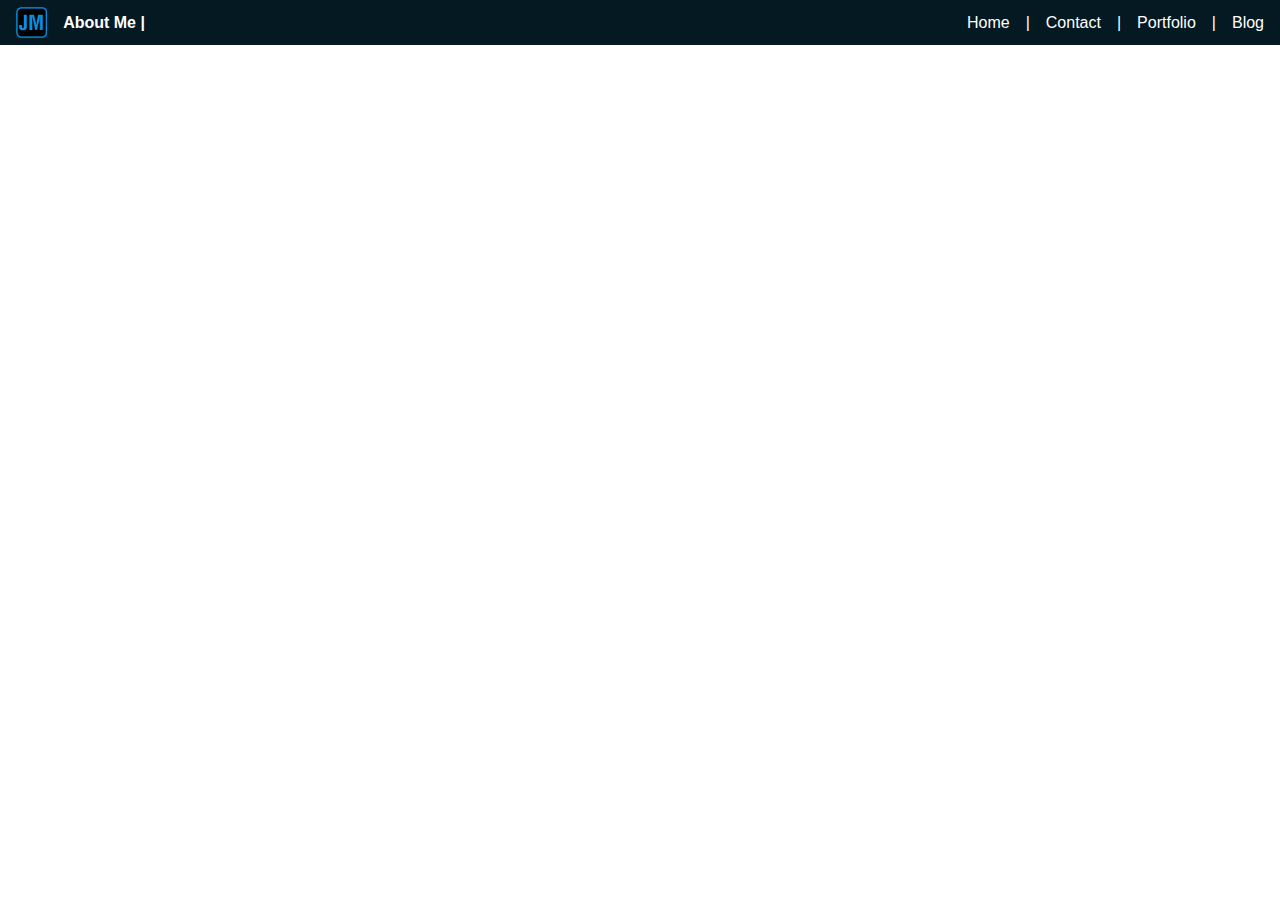
==== src/aboutme.html @ 0adcd8db "Navbar: Semantic HTML, responsive layout" ====
<!DOCTYPE html>
<html lang="en">
<head>
    <meta charset="UTF-8">
    <meta name="viewport" content="width=device-width, initial-scale=1.0">
    <title>About</title>
    <link rel="stylesheet" href="style.css">
</head>
    <body>
        <!--Navigation Bar Component-->
        <nav>
            <div id="logo">
                <img src="./images/Logo.png">
            </div>
            <h4>About Me | </h4>
            <div id="navlinks">
                <a href="./index.html">Home</a>
                <p>|</p>
                <a href="./contact.html">Contact</a>
                <p>|</p>
                <a href="./portfolio.html">Portfolio</a>
                <p>|</p>
                <a href="./blog.html">Blog</a>
            </div>
        </nav>
    </body>
</html>
---- src/style.css ----
* {
    box-sizing: border-box;
    margin: 0;
    padding: 0;
}

body {
    display: flex;
    flex-wrap: wrap;
    flex-direction: row;
}

/* Navigation Bar Component Styling: Start */
nav
{
    display: flex;
    justify-content: space-between;
    align-items: center;
    flex: 1;
    height: 5vh;
    padding: 0 1em;
    background: #051923;
}

nav a, p, h4
{
    font-family: Helvetica, sans-serif;
    color: white;
}

nav h4
{
    padding-left: 1em;
}

#navlinks
{
    display: flex;
    justify-content: flex-end;
    flex: 1;
}

nav a
{
    text-decoration: none;
}

nav a:hover
{
    color: #00A6FB;
}

#navlinks p
{
    padding: 0 1em;
}

#logo
{
    display: flex;
    align-items: center;
    height: 70%;
}

#logo img
{
    width: 100%;
    height: 100%;   
}

@media only screen and (max-width: 450px)
{
    nav h4
    {
        display: none;
    }

    #navlinks
    {
        justify-content: center;
    }
}

@media only screen and (max-width: 400px)
{
    #logo
    {
        display: none;
    }
}
/* Navigation Bar Component Styling: End */
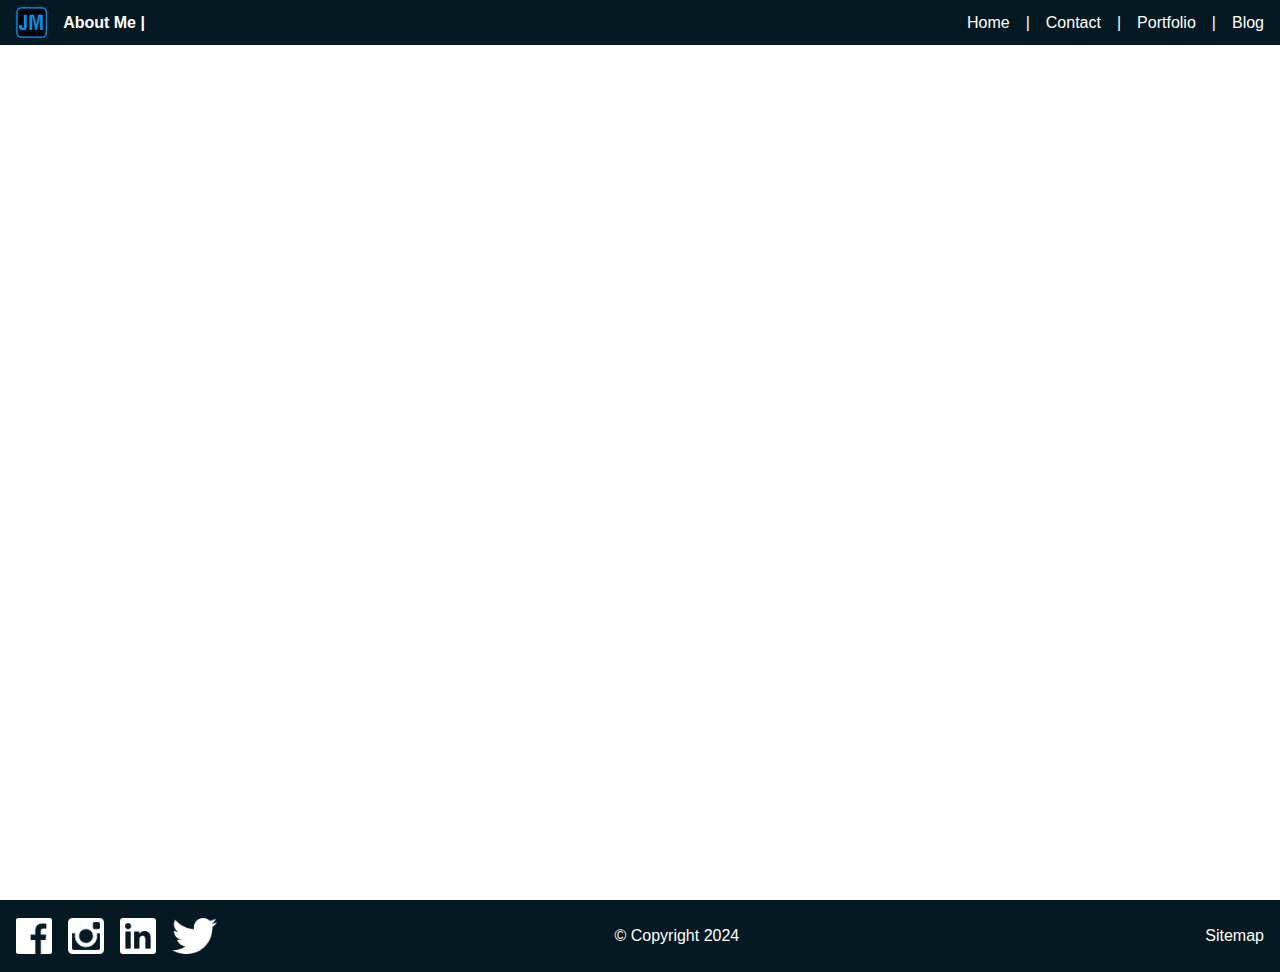
==== commit 7667c4b9: "Footer: semantic HTML, restructure, layout" ====
--- a/src/aboutme.html
+++ b/src/aboutme.html
@@ -10,7 +10,7 @@
         <!--Navigation Bar Component-->
         <nav>
             <div id="logo">
-                <img src="./images/Logo.png">
+                <img src="./images/Logo.png" alt="Blue logo letters JM">
             </div>
             <h4>About Me | </h4>
             <div id="navlinks">
@@ -23,5 +23,22 @@
                 <a href="./blog.html">Blog</a>
             </div>
         </nav>
+
+        <header></header>
+        <main></main>
+
+        <!--Footer & Social Media Bar Component-->
+        <footer>
+            <div id="socialbar">
+                <img src="./images/facebook.png" alt="link to facebook, facebook logo">
+                <img src="./images/instagram.png" alt="link to instagram, instagram logo">
+                <img src="./images/linkedin.png" alt="link to linkedin, linkedin logo">
+                <img src="./images/twitter.png" alt="link to twitter, twitter logo">
+            </div>
+            <div id="footertext">
+                <p>&copy; Copyright 2024</p>
+                <a href="./sitemap.html">Sitemap</a>
+            </div>
+        </footer>
     </body>
 </html>--- a/src/style.css
+++ b/src/style.css
@@ -16,7 +16,7 @@
     display: flex;
     justify-content: space-between;
     align-items: center;
-    flex: 1;
+    width: 100%;
     height: 5vh;
     padding: 0 1em;
     background: #051923;
@@ -88,4 +88,87 @@
         display: none;
     }
 }
-/* Navigation Bar Component Styling: End */+/* Navigation Bar Component Styling: End */
+
+header
+{
+    height: 30vh;
+}
+
+main
+{
+    height: 100vh;
+}
+
+/* Footer Component Styling: Start */
+footer
+{
+    display: flex;
+    justify-content: space-between;
+    align-items: center;
+    width: 100%;
+    height: 8vh;
+    padding: 0 1em;
+    background: #051923;
+}
+
+footer a, p
+{
+    text-decoration: none;
+    font-family: Helvetica, sans-serif;
+    color: white;
+}
+
+footer a:hover
+{
+    color: #00A6FB;
+}
+
+footer p
+{
+    padding-left: 37%;
+}
+
+#footertext
+{
+    flex: 1;
+    display: flex;
+    justify-content: space-between;
+}
+
+#socialbar
+{
+    display: flex;
+    align-items: center;
+    height: 50%;
+}
+
+#socialbar img
+{
+    padding-right: 1em;
+    width: 100%;
+    height: 100%; 
+}
+
+#socialbar img:hover
+{
+    filter: blur(2px);
+    background: #00A6FB;;
+}
+
+@media only screen and (max-width: 510px)
+{
+    footer p
+    {
+        padding: 0;
+    }
+}
+
+@media only screen and (max-width: 410px)
+{
+    footer p
+    {
+        display: none;
+    }
+}
+/* Footer Component Styling: End */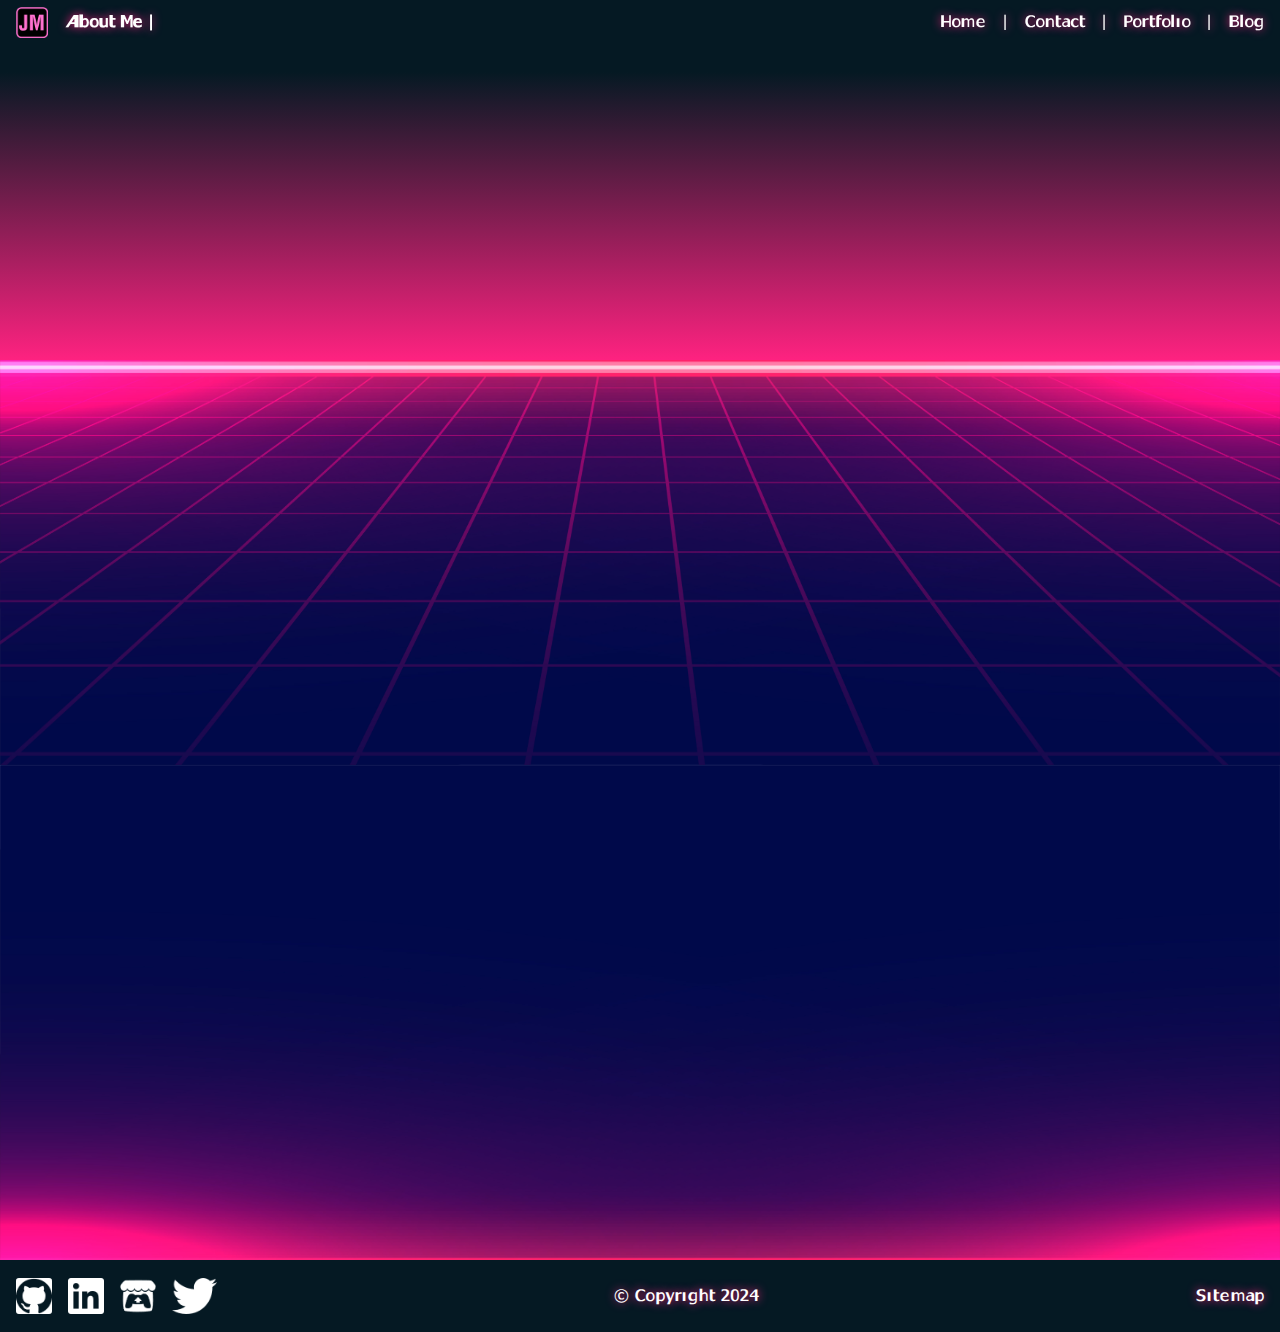
==== commit 446d2911: "footer logo anchor links, links added" ====
--- a/src/aboutme.html
+++ b/src/aboutme.html
@@ -20,7 +20,7 @@
                 <p>|</p>
                 <a href="./portfolio.html">Portfolio</a>
                 <p>|</p>
-                <a href="./blog.html">Blog</a>
+                <a href="./blogindex.html">Blog</a>
             </div>
         </nav>
 
@@ -30,10 +30,10 @@
         <!--Footer & Social Media Bar Component-->
         <footer>
             <div id="socialbar">
-                <img src="./images/facebook.png" alt="link to facebook, facebook logo">
-                <img src="./images/instagram.png" alt="link to instagram, instagram logo">
-                <img src="./images/linkedin.png" alt="link to linkedin, linkedin logo">
-                <img src="./images/twitter.png" alt="link to twitter, twitter logo">
+                <a class="icon" id="logoGit" href="https://www.github.com/SteaneMurphy" target=”_blank”></a>
+                <a class="icon" id="logoLinked" href="https://www.linkedin.com/in/james-murphy-2b31791b3/" target=”_blank”></a>
+                <a class="icon" id="logoItch" href="https://steane.itch.io/" target=”_blank”></a>
+                <a class="icon" id="logoTwitter" href="https://twitter.com/steanemurphy" target=”_blank”></a>
             </div>
             <div id="footertext">
                 <p>&copy; Copyright 2024</p>
--- a/src/style.css
+++ b/src/style.css
@@ -4,7 +4,13 @@
     padding: 0;
 }
 
-body {
+@font-face 
+{ 
+    font-family: gaps; src: url("./fonts/gaps.otf"); 
+} 
+
+body 
+{
     display: flex;
     flex-wrap: wrap;
     flex-direction: row;
@@ -14,6 +20,7 @@
 nav
 {
     display: flex;
+    position: fixed;
     justify-content: space-between;
     align-items: center;
     width: 100%;
@@ -24,12 +31,14 @@
 
 nav a, p, h4
 {
-    font-family: Helvetica, sans-serif;
+    text-shadow: 0px 0px 10px #FE2280;
+    font-family: "gaps", sans-serif;
     color: white;
 }
 
 nav h4
 {
+    color: white;
     padding-left: 1em;
 }
 
@@ -47,7 +56,7 @@
 
 nav a:hover
 {
-    color: #00A6FB;
+    color: #FE2280;
 }
 
 #navlinks p
@@ -68,7 +77,7 @@
     height: 100%;   
 }
 
-@media only screen and (max-width: 450px)
+@media only screen and (max-width: 510px)
 {
     nav h4
     {
@@ -77,28 +86,214 @@
 
     #navlinks
     {
+        padding: 0;
         justify-content: center;
     }
 }
 
+@media only screen and (max-width: 430px)
+{
+    #logo
+    {
+        display: none;
+    }
+}
+
 @media only screen and (max-width: 400px)
 {
-    #logo
-    {
-        display: none;
+    nav
+    {
+        padding: 0;
+    }
+    
+    #navlinks p
+    {
+        padding: 0;
     }
 }
 /* Navigation Bar Component Styling: End */
 
+/* Home Page Header Styling: Start */
 header
 {
-    height: 30vh;
-}
-
+    display: flex;
+    flex-direction: row;
+    align-items: center;
+    flex-wrap: wrap;
+    text-align: start;
+    width: 100%;
+    height: 40vh;
+    padding-top: 2em;
+    background: #d583c5;
+    background-image: linear-gradient(#051923 20%, #FE2280);
+    font-family: "gaps", sans-serif;
+    font-style: normal;
+    font-variation-settings: "HORZ" 0, "LIFT" 100, "THRU" 50, "VERT" 0;
+    color: white;
+}
+
+header h1, #leftside
+{
+        margin-left: 10%;
+}
+
+header h1
+{
+    font-family: "gaps", sans-serif;
+    text-shadow: 0px 0px 10px #FE2280;
+    font-weight: 1000;
+    font-style: normal;
+    color: #ffffff;
+    height: 0.1em;
+    font-size: 4em;
+    width: 60%;
+}
+
+#subheading
+{
+    display: flex;
+    width: 100%;
+    justify-content: flex-start;
+}
+
+header h2
+{
+    padding-right: 1em;
+    text-shadow: 0px 0px 10px #1e0349;
+}
+@media only screen and (max-height: 480px)
+{
+    #subheading
+    {
+        display: none;
+    }
+}
+
+@media only screen and (max-width: 850px)
+{
+    header h1, #leftside
+    {
+        margin-left: 0;
+    }
+
+    header h1
+    {
+        height: 0.1em;
+        font-size: 4em;
+        width: 100%;
+    }
+
+    header
+    {
+        text-align: center;
+    }
+
+    #subheading
+    {
+        justify-content: center;
+    }
+}
+
+@media only screen and (max-width: 530px)
+{
+    header h1
+    {
+        height: 0.1em;
+        font-size: 3em;
+        width: 100%;
+    }
+    
+    #subheading
+    {
+        display: flex;
+        width: 100%;
+        justify-content: flex-start;
+    }
+}
+
+@media only screen and (max-width: 530px)
+{  
+    header
+    {
+        height: 30vh;
+    }
+
+    #subheading
+    {
+        display: none;
+    }
+}
+
+@media only screen and (max-width: 400px)
+{  
+    header
+    {
+        align-items: flex-start;
+    }
+}
+/* Home Page Header Styling: End */
+
+/* Main: Home Page Styling: Start */
 main
 {
+    display: flex;
+    flex-direction: row;
+    flex-wrap: wrap;
+    justify-content: center;
+    align-items: center;
+    width: 100%;
     height: 100vh;
-}
+    background: #006494;
+    background-image: url("./images/headerbg.jpg");
+    background-position: 0 45vh;
+    background-size: 100% 100%;
+}
+
+main figure
+{
+    border: 0.5mm outset #FE2280;
+    margin: 2%;
+    width: 45%;
+    height: 60%;
+}
+
+main img
+{
+    width: 100%;
+    height: 100%;
+}
+
+main p
+{
+    flex: 1;
+}
+
+@media only screen and (max-width: 550px)
+{
+    main
+    {
+        height: 100vh;
+    }
+    main figure
+    {
+        width: 100%;
+        height: auto;
+    }
+}
+
+@media only screen and (max-width: 800px)
+{
+    main
+    {
+        height: 100vh;
+    }
+    main figure
+    {
+        width: 100%;
+        height: auto;
+    }
+}
+/* Main: Home Page Styling: End */
 
 /* Footer Component Styling: Start */
 footer
@@ -114,14 +309,15 @@
 
 footer a, p
 {
+    text-shadow: 0px 0px 10px #FE2280;
     text-decoration: none;
-    font-family: Helvetica, sans-serif;
+    font-family: "gaps", sans-serif;
     color: white;
 }
 
 footer a:hover
 {
-    color: #00A6FB;
+    color: #FE2280;
 }
 
 footer p
@@ -143,17 +339,40 @@
     height: 50%;
 }
 
-#socialbar img
-{
-    padding-right: 1em;
+#socialbar .icon
+{
+    margin-right: 1em;
     width: 100%;
     height: 100%; 
 }
 
-#socialbar img:hover
+#socialbar .icon:hover
 {
     filter: blur(2px);
-    background: #00A6FB;;
+    background: #FE2280;;
+}
+
+#logoGit
+{
+    border-radius: 8%;
+    content:url("./images/github.png")
+}
+#logoItch
+{
+    content:url("./images/itchio.png")
+}
+#logoLinked
+{
+    content:url("./images/linkedin.png")
+}
+#logoTwitter
+{
+    content:url("./images/twitter.png")
+}
+
+#github
+{
+    border-radius: 8%;
 }
 
 @media only screen and (max-width: 510px)
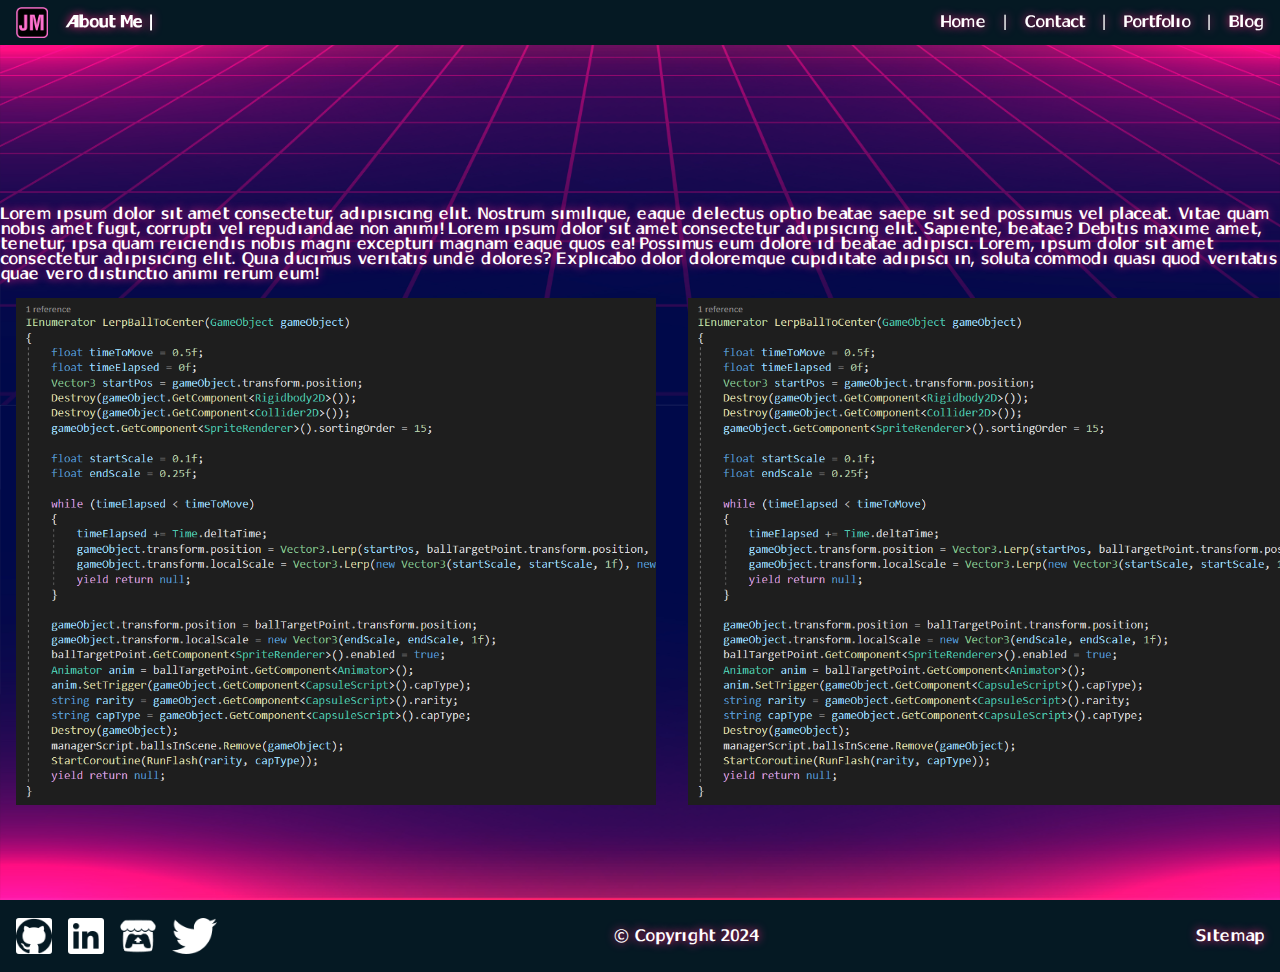
==== commit 55d6b9ed: "Contact Page" ====
--- a/src/aboutme.html
+++ b/src/aboutme.html
@@ -24,8 +24,20 @@
             </div>
         </nav>
 
-        <header></header>
-        <main></main>
+        <main>
+            <section id="mainabout">
+                    <p>Lorem ipsum dolor sit amet consectetur, adipisicing elit. Nostrum similique, eaque delectus optio beatae 
+                        saepe sit sed possimus vel placeat. Vitae quam nobis amet fugit, corrupti vel repudiandae non animi! Lorem 
+                        ipsum dolor sit amet consectetur adipisicing elit. Sapiente, beatae? Debitis maxime amet, tenetur, ipsa quam 
+                        reiciendis nobis magni excepturi magnam eaque quos ea! Possimus eum dolore id beatae adipisci. Lorem, ipsum 
+                        dolor sit amet consectetur adipisicing elit. Quia ducimus veritatis unde dolores? Explicabo dolor doloremque 
+                        cupiditate adipisci in, soluta commodi quasi quod veritatis quae vero distinctio animi rerum eum!</p>
+                    <div id="aboutimg">
+                        <img src="./images/code1.PNG">
+                        <img src="./images/code1.PNG">
+                    </div>              
+            </section>
+        </main>
 
         <!--Footer & Social Media Bar Component-->
         <footer>
--- a/src/style.css
+++ b/src/style.css
@@ -29,7 +29,7 @@
     background: #051923;
 }
 
-nav a, p, h4
+nav a, p, h4, label, #submitbutton, h2, li
 {
     text-shadow: 0px 0px 10px #FE2280;
     font-family: "gaps", sans-serif;
@@ -295,6 +295,145 @@
 }
 /* Main: Home Page Styling: End */
 
+/* Main: Form Styling: Start */
+#contactleft
+{
+    width: 40%;
+    height: 80vh;
+    margin-top: 2em;
+    margin-right: 5%;
+}
+
+form
+{
+    display: flex;
+    flex-wrap: wrap;
+    align-items: flex-start;
+    margin-top: 2em;
+    width: 100%;
+    height: 80vh;
+}
+
+fieldset
+{
+    border: 0;
+}
+
+form label, .inputfield
+{
+    margin-right: 2%;
+    margin-bottom: 2%;
+}
+
+.inputfield
+{
+    border-color: #FE2280;
+    color: white;
+    background-color: #fe228161;
+}
+
+#emailfield
+{
+    width: 35%;
+}
+
+form #textfield
+{
+    border-color: #FE2280;
+    text-align: top;
+    width: 100%;
+    height: 65vh;
+    color: white;
+    background-color: #fe228161;
+}
+form #submitbutton
+{
+    border-color: #FE2280;
+    background: none;
+    margin-top: 1em;
+    width: 10%;
+    height: 5vh;
+}
+
+form #submitbutton:hover
+{
+    background: #fe228161;
+}
+
+aside h2
+{
+    padding-bottom: 1%;
+    margin-left: 1em;
+}
+
+aside li
+{
+    padding-bottom: 1%;
+    margin-left: 10%;
+}
+
+aside div
+{
+    padding-top: 2em;
+}
+
+aside img
+{
+    border: 0.5mm outset #FE2280;
+    width: 100%;
+    height: 55vh;
+}
+
+aside a
+{
+    text-shadow: 0px 0px 10px #FE2280;
+    font-family: "gaps", sans-serif;
+    color: white;
+    text-decoration: none;
+}
+
+aside a:hover
+{
+    color: #FE2280;
+}
+
+@media only screen and (max-width: 1280px)
+{
+    aside div
+    {
+        display: none;
+    }
+}
+/* Main: Form Styling: End */
+
+/* Main: About Page Styling: Start */
+main #mainabout
+{
+    display: flex;
+    flex-wrap: wrap;
+    flex-direction: column;
+}
+
+main #aboutimg
+{
+    display: flex;
+    justify-content: space-between;
+    width: 100%;
+    height: auto;
+}
+
+#mainabout p
+{
+    margin-top: 10%;
+}
+
+#aboutimg img
+{
+    margin: 1em 1em;
+    width: 50%;
+}
+/* Main: About Page Styling: Start */
+
 /* Footer Component Styling: Start */
 footer
 {
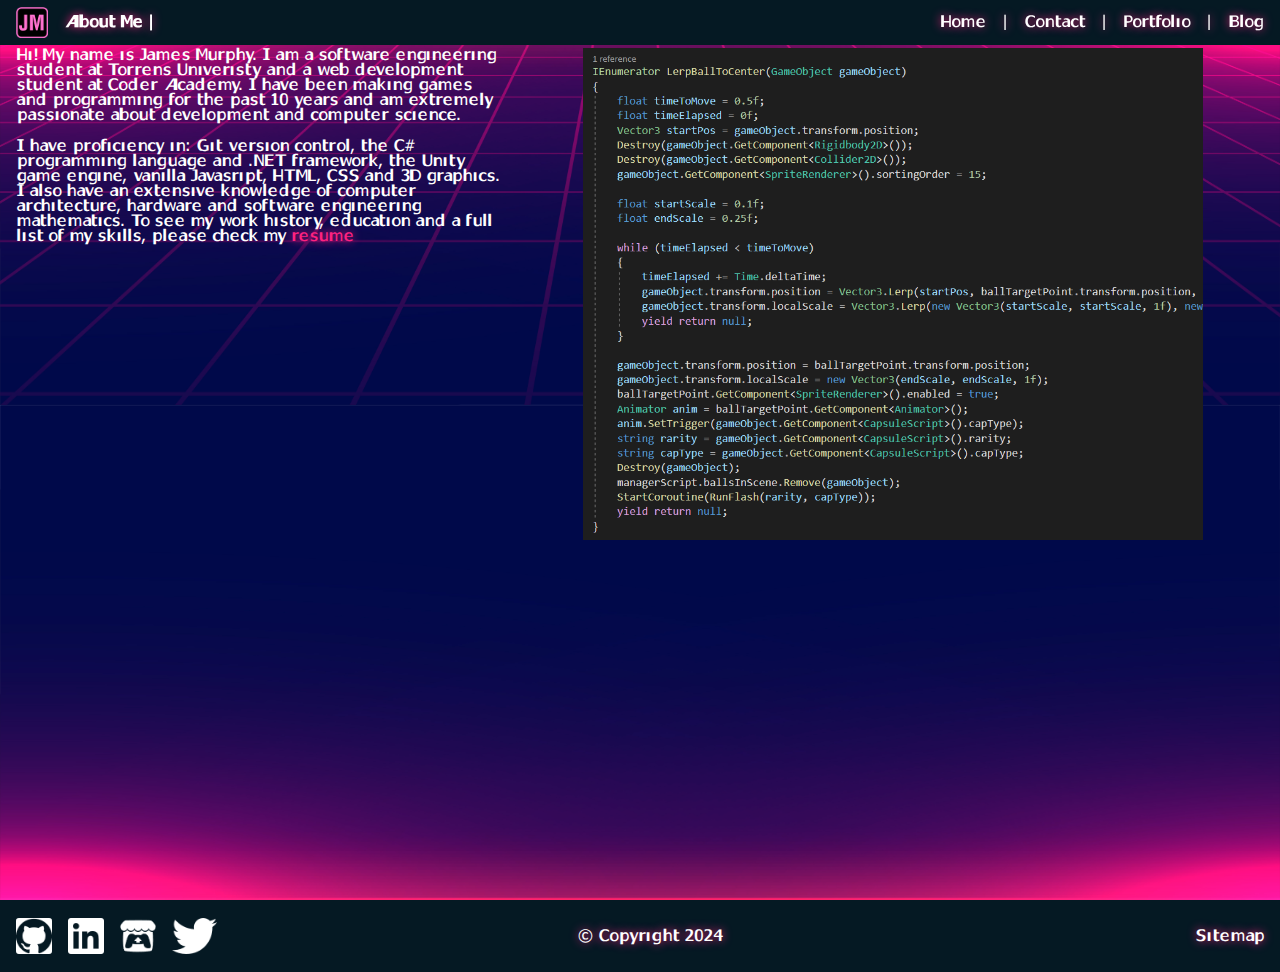
==== commit 11af864a: "About Me: styling, content" ====
--- a/src/aboutme.html
+++ b/src/aboutme.html
@@ -1,11 +1,11 @@
 <!DOCTYPE html>
 <html lang="en">
-<head>
-    <meta charset="UTF-8">
-    <meta name="viewport" content="width=device-width, initial-scale=1.0">
-    <title>About</title>
-    <link rel="stylesheet" href="style.css">
-</head>
+    <head>
+        <meta charset="UTF-8">
+        <meta name="viewport" content="width=device-width, initial-scale=1.0">
+        <title>About</title>
+        <link rel="stylesheet" href="style.css">
+    </head>
     <body>
         <!--Navigation Bar Component-->
         <nav>
@@ -24,18 +24,25 @@
             </div>
         </nav>
 
+        <!--Main Component: About Me Page-->
         <main>
-            <section id="mainabout">
-                    <p>Lorem ipsum dolor sit amet consectetur, adipisicing elit. Nostrum similique, eaque delectus optio beatae 
-                        saepe sit sed possimus vel placeat. Vitae quam nobis amet fugit, corrupti vel repudiandae non animi! Lorem 
-                        ipsum dolor sit amet consectetur adipisicing elit. Sapiente, beatae? Debitis maxime amet, tenetur, ipsa quam 
-                        reiciendis nobis magni excepturi magnam eaque quos ea! Possimus eum dolore id beatae adipisci. Lorem, ipsum 
-                        dolor sit amet consectetur adipisicing elit. Quia ducimus veritatis unde dolores? Explicabo dolor doloremque 
-                        cupiditate adipisci in, soluta commodi quasi quod veritatis quae vero distinctio animi rerum eum!</p>
-                    <div id="aboutimg">
-                        <img src="./images/code1.PNG">
-                        <img src="./images/code1.PNG">
-                    </div>              
+            <section id="mainAbout">
+                <article>
+                    <p>Hi! My name is James Murphy. I am a software engineering student at Torrens Univeristy and a web development student
+                        at Coder Academy. I have been making games and programming for the past 10 years and am extremely passionate about 
+                        development and computer science.
+                    </p>
+                    <p>
+                        I have proficiency in: Git version control, the C# programming language and .NET framework, the Unity game engine,
+                         vanilla Javasript, HTML, CSS and 3D graphics. I also have an extensive knowledge of computer architecture, hardware 
+                         and software engineering mathematics.
+    
+                        To see my work history, education and a full list of my skills, please check my <a href="./docs/ResumeExample.pdf" target="_blank">resume</a>
+                    </p>
+                </article>
+                <figure>
+                    <img src="./images/code1.PNG">
+                </figure>              
             </section>
         </main>
 
--- a/src/style.css
+++ b/src/style.css
@@ -1,22 +1,53 @@
+
+/******************************************** 
+ *         Entire Docuemnt Styling          *
+ ********************************************/
 * {
     box-sizing: border-box;
     margin: 0;
     padding: 0;
 }
 
+body
+{
+    display: flex;
+    flex-wrap: wrap;
+    flex-direction: column;
+    justify-content: space-between;
+    font-family: "gaps", sans-serif;
+    color: white;
+}
+
+main
+{
+    min-height: 100vh;
+    height: auto;
+    background-image: url("./images/headerbg.jpg");
+    background-position: 0 45vh;
+    background-size: 100% 100%;
+}
+
+a
+{
+    font-family: "gaps", sans-serif;
+    color: white;
+    text-shadow: 0px 0px 10px #FE2280;
+    text-decoration: none;
+}
+
+a:hover
+{
+    color: #FE2280;
+}
+
 @font-face 
 { 
     font-family: gaps; src: url("./fonts/gaps.otf"); 
-} 
-
-body 
-{
-    display: flex;
-    flex-wrap: wrap;
-    flex-direction: row;
-}
-
-/* Navigation Bar Component Styling: Start */
+}
+
+/******************************************** 
+ *     Navigation Bar Component Styling     *
+ ********************************************/
 nav
 {
     display: flex;
@@ -27,18 +58,11 @@
     height: 5vh;
     padding: 0 1em;
     background: #051923;
-}
-
-nav a, p, h4, label, #submitbutton, h2, li
-{
     text-shadow: 0px 0px 10px #FE2280;
-    font-family: "gaps", sans-serif;
-    color: white;
 }
 
 nav h4
 {
-    color: white;
     padding-left: 1em;
 }
 
@@ -49,16 +73,6 @@
     flex: 1;
 }
 
-nav a
-{
-    text-decoration: none;
-}
-
-nav a:hover
-{
-    color: #FE2280;
-}
-
 #navlinks p
 {
     padding: 0 1em;
@@ -77,43 +91,9 @@
     height: 100%;   
 }
 
-@media only screen and (max-width: 510px)
-{
-    nav h4
-    {
-        display: none;
-    }
-
-    #navlinks
-    {
-        padding: 0;
-        justify-content: center;
-    }
-}
-
-@media only screen and (max-width: 430px)
-{
-    #logo
-    {
-        display: none;
-    }
-}
-
-@media only screen and (max-width: 400px)
-{
-    nav
-    {
-        padding: 0;
-    }
-    
-    #navlinks p
-    {
-        padding: 0;
-    }
-}
-/* Navigation Bar Component Styling: End */
-
-/* Home Page Header Styling: Start */
+/******************************************** 
+ *         Header Component Styling         *
+ ********************************************/
 header
 {
     display: flex;
@@ -124,12 +104,7 @@
     width: 100%;
     height: 40vh;
     padding-top: 2em;
-    background: #d583c5;
     background-image: linear-gradient(#051923 20%, #FE2280);
-    font-family: "gaps", sans-serif;
-    font-style: normal;
-    font-variation-settings: "HORZ" 0, "LIFT" 100, "THRU" 50, "VERT" 0;
-    color: white;
 }
 
 header h1, #leftside
@@ -139,11 +114,7 @@
 
 header h1
 {
-    font-family: "gaps", sans-serif;
     text-shadow: 0px 0px 10px #FE2280;
-    font-weight: 1000;
-    font-style: normal;
-    color: #ffffff;
     height: 0.1em;
     font-size: 4em;
     width: 60%;
@@ -161,280 +132,226 @@
     padding-right: 1em;
     text-shadow: 0px 0px 10px #1e0349;
 }
-@media only screen and (max-height: 480px)
-{
-    #subheading
-    {
-        display: none;
-    }
-}
-
-@media only screen and (max-width: 850px)
-{
-    header h1, #leftside
-    {
-        margin-left: 0;
-    }
-
-    header h1
-    {
-        height: 0.1em;
-        font-size: 4em;
-        width: 100%;
-    }
-
-    header
-    {
-        text-align: center;
-    }
-
-    #subheading
-    {
-        justify-content: center;
-    }
-}
-
-@media only screen and (max-width: 530px)
-{
-    header h1
-    {
-        height: 0.1em;
-        font-size: 3em;
-        width: 100%;
-    }
-    
-    #subheading
-    {
-        display: flex;
-        width: 100%;
-        justify-content: flex-start;
-    }
-}
-
-@media only screen and (max-width: 530px)
-{  
-    header
-    {
-        height: 30vh;
-    }
-
-    #subheading
-    {
-        display: none;
-    }
-}
-
-@media only screen and (max-width: 400px)
-{  
-    header
-    {
-        align-items: flex-start;
-    }
-}
-/* Home Page Header Styling: End */
-
-/* Main: Home Page Styling: Start */
-main
-{
+
+/******************************************** 
+ *       Main Component: Home Page          *
+ ********************************************/
+ #mainHome
+ {
     display: flex;
     flex-direction: row;
     flex-wrap: wrap;
+    width: 100%;
+    overflow: hidden;
+ }
+
+ #mainHome figure
+ {
+    display: flex;
+    flex-wrap: wrap;
+    align-items: center;
     justify-content: center;
-    align-items: center;
-    width: 100%;
-    height: 100vh;
-    background: #006494;
-    background-image: url("./images/headerbg.jpg");
-    background-position: 0 45vh;
-    background-size: 100% 100%;
-}
-
-main figure
-{
+    flex: 1;
+ }
+
+ #mainHome img
+ {
+    width: 80%;
+    height: auto;
     border: 0.5mm outset #FE2280;
-    margin: 2%;
-    width: 45%;
-    height: 60%;
-}
-
-main img
-{
-    width: 100%;
-    height: 100%;
-}
-
-main p
-{
+ }
+
+ /******************************************** 
+ *       Main Component: Home Page          *
+ ********************************************/
+ #mainAbout
+ {
+    display: flex;
+    flex-direction: row;
+    margin-top: 3em;
+ }
+
+ #mainAbout article
+ {
+    padding-left: 1em;
+    flex-basis: 50%;
+ }
+
+ #mainAbout p
+ {
+    padding-bottom: 1em;
+ }
+
+ #mainAbout a
+ {
+    color: #FE2280;
+ }
+
+ #mainAbout a:visited
+ {
+    color: #FE2280;
+ }
+
+ #mainAbout figure
+ {
+    display: flex;
+    align-items: center;
+    justify-content: center;
+ }
+
+ #mainAbout img
+ {
+    width: 80%;
+ }
+
+/******************************************** 
+ *       Main Component: Contact Page       *
+ ********************************************/
+#mainContact
+{
+    display: flex;
+    justify-content: space-between;
+    padding-top: 1em;
+}
+
+.inputfield, #textfield, #submitbutton
+{
+    color: white;
+    font-family: "gaps", sans-serif;
+}
+
+ aside
+ {
+    display: flex;
+    flex-wrap: wrap;
+     height: 80vh;
+     margin-top: 2em;
+     flex: 1;
+ }
+
+ aside h2, ul
+ {
+    width: 100%;
+    margin-left: 1em;
+ }
+
+ aside ul
+ {
+    margin-left: 3em;
+ }
+
+ aside div
+ {
     flex: 1;
-}
-
-@media only screen and (max-width: 550px)
-{
-    main
-    {
-        height: 100vh;
-    }
-    main figure
-    {
-        width: 100%;
-        height: auto;
-    }
-}
-
-@media only screen and (max-width: 800px)
-{
-    main
-    {
-        height: 100vh;
-    }
-    main figure
-    {
-        width: 100%;
-        height: auto;
-    }
-}
-/* Main: Home Page Styling: End */
-
-/* Main: Form Styling: Start */
-#contactleft
-{
-    width: 40%;
+    display: flex;
+    align-items: center;
+ }
+
+ aside img
+ {
+    margin-left: 1em;
+     border: 0.5mm outset #FE2280;
+     width: 90%;
+     height: 55vh;
+ }
+ 
+ form
+ {
+     display: flex;
+     flex-wrap: wrap;
+     align-items: flex-start;
+     margin-top: 2em;
+     margin-right: 1em;
+     height: 80vh;
+ }
+ 
+ fieldset
+ {
+     border: 0;
+ }
+ 
+ form label, .inputfield
+ {
+     margin-right: 2%;
+     margin-bottom: 2%;
+ }
+ 
+ .inputfield
+ {
+     border-color: #FE2280;
+     background-color: #fe228161;
+ }
+ 
+ #emailfield
+ {
+     width: 35%;
+ }
+ 
+ form #textfield
+ {
+     border-color: #FE2280;
+     text-align: top;
+     width: 100%;
+     height: 65vh;
+     background-color: #fe228161;
+ }
+
+ form #submitbutton
+ {
+     border-color: #FE2280;
+     background: none;
+     width: 10%;
+ }
+ 
+ form #submitbutton:hover
+ {
+     background: #fe228161;
+ }
+
+ /******************************************** 
+ *      Main Component: Portfolio Page       *
+ ********************************************/
+ #mainPortfolio section
+{
+    display: flex;
+    flex-wrap: wrap;
+    justify-content: space-between;
+    flex-direction: row;
+    padding: 1em 1em;
+    border-bottom: 0.5mm outset #FE2280;
+}
+
+#mainPortfolio img
+{
+    width: 50%;
     height: 80vh;
-    margin-top: 2em;
-    margin-right: 5%;
-}
-
-form
-{
-    display: flex;
-    flex-wrap: wrap;
-    align-items: flex-start;
-    margin-top: 2em;
-    width: 100%;
+}
+
+#mainPortfolio p
+{
+    flex: 1;
     height: 80vh;
 }
 
-fieldset
-{
-    border: 0;
-}
-
-form label, .inputfield
-{
-    margin-right: 2%;
-    margin-bottom: 2%;
-}
-
-.inputfield
-{
-    border-color: #FE2280;
-    color: white;
-    background-color: #fe228161;
-}
-
-#emailfield
-{
-    width: 35%;
-}
-
-form #textfield
-{
-    border-color: #FE2280;
-    text-align: top;
-    width: 100%;
-    height: 65vh;
-    color: white;
-    background-color: #fe228161;
-}
-form #submitbutton
-{
-    border-color: #FE2280;
-    background: none;
-    margin-top: 1em;
-    width: 10%;
-    height: 5vh;
-}
-
-form #submitbutton:hover
-{
-    background: #fe228161;
-}
-
-aside h2
-{
-    padding-bottom: 1%;
-    margin-left: 1em;
-}
-
-aside li
-{
-    padding-bottom: 1%;
-    margin-left: 10%;
-}
-
-aside div
-{
-    padding-top: 2em;
-}
-
-aside img
-{
-    border: 0.5mm outset #FE2280;
-    width: 100%;
-    height: 55vh;
-}
-
-aside a
-{
-    text-shadow: 0px 0px 10px #FE2280;
-    font-family: "gaps", sans-serif;
-    color: white;
-    text-decoration: none;
-}
-
-aside a:hover
-{
-    color: #FE2280;
-}
-
-@media only screen and (max-width: 1280px)
-{
-    aside div
-    {
-        display: none;
-    }
-}
-/* Main: Form Styling: End */
-
-/* Main: About Page Styling: Start */
-main #mainabout
-{
-    display: flex;
-    flex-wrap: wrap;
-    flex-direction: column;
-}
-
-main #aboutimg
-{
-    display: flex;
-    justify-content: space-between;
-    width: 100%;
-    height: auto;
-}
-
-#mainabout p
-{
-    margin-top: 10%;
-}
-
-#aboutimg img
-{
-    margin: 1em 1em;
-    width: 50%;
-}
-/* Main: About Page Styling: Start */
-
-/* Footer Component Styling: Start */
+#mainPortfolio h2
+{
+    width: 100%;
+    padding-bottom: 1em;
+}
+
+#mainPortfolio section:nth-of-type(even)
+{
+    flex-direction: row-reverse;
+}
+
+#mainPortfolio h2:first-of-type
+{
+    padding-top: 1em;
+}
+
+/******************************************** 
+ *         Footer Component Styling         *
+ ********************************************/
 footer
 {
     display: flex;
@@ -444,31 +361,14 @@
     height: 8vh;
     padding: 0 1em;
     background: #051923;
-}
-
-footer a, p
-{
     text-shadow: 0px 0px 10px #FE2280;
-    text-decoration: none;
-    font-family: "gaps", sans-serif;
-    color: white;
-}
-
-footer a:hover
-{
-    color: #FE2280;
-}
-
-footer p
-{
-    padding-left: 37%;
 }
 
 #footertext
 {
-    flex: 1;
-    display: flex;
-    justify-content: space-between;
+    display: flex;
+    justify-content: space-between;
+    width: 55%;
 }
 
 #socialbar
@@ -508,25 +408,3 @@
 {
     content:url("./images/twitter.png")
 }
-
-#github
-{
-    border-radius: 8%;
-}
-
-@media only screen and (max-width: 510px)
-{
-    footer p
-    {
-        padding: 0;
-    }
-}
-
-@media only screen and (max-width: 410px)
-{
-    footer p
-    {
-        display: none;
-    }
-}
-/* Footer Component Styling: End */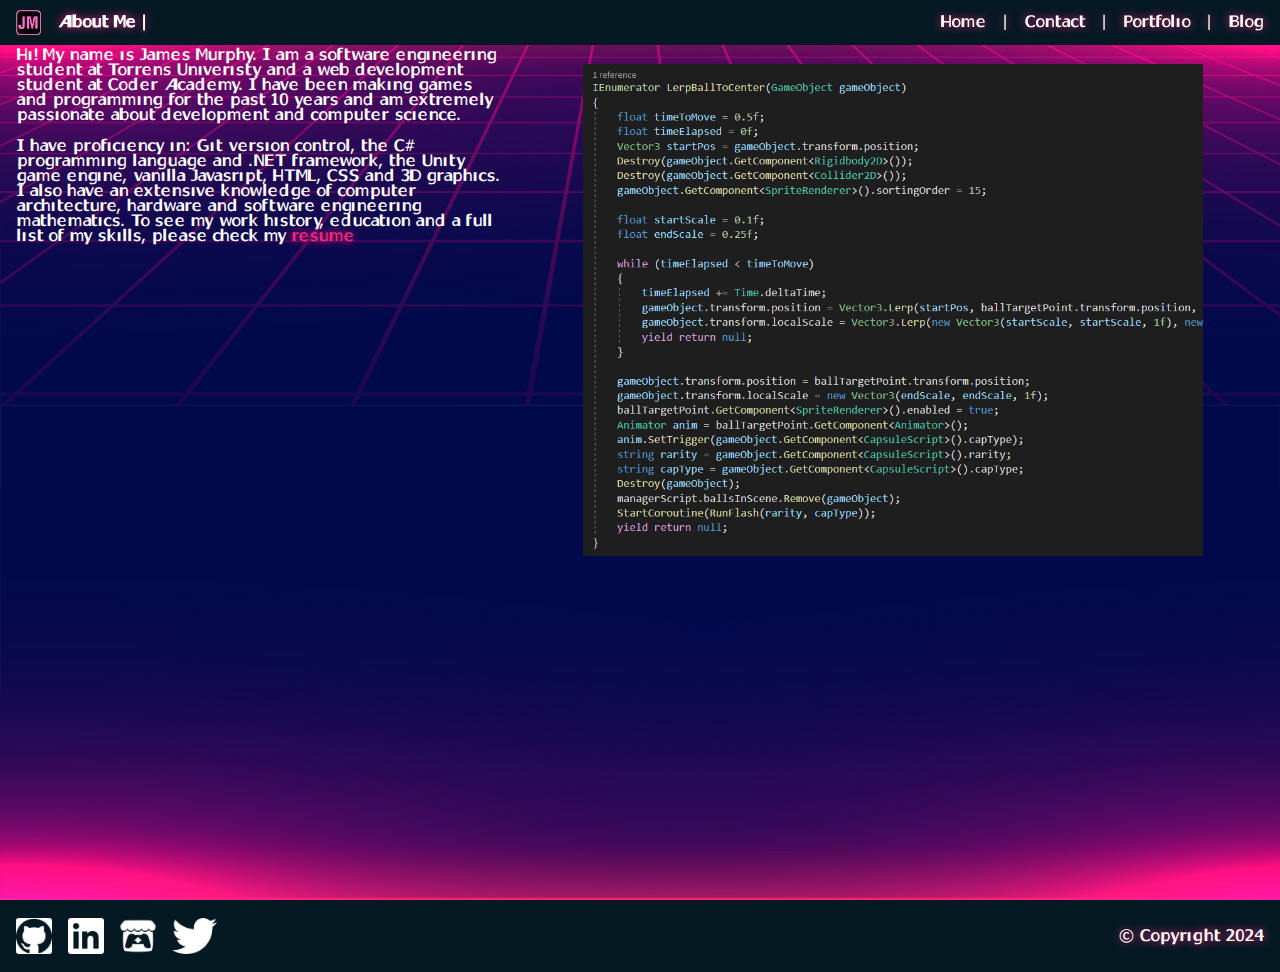
==== commit a34e7082: "Home Page: media breakpoints" ====
--- a/src/aboutme.html
+++ b/src/aboutme.html
@@ -9,9 +9,7 @@
     <body>
         <!--Navigation Bar Component-->
         <nav>
-            <div id="logo">
-                <img src="./images/Logo.png" alt="Blue logo letters JM">
-            </div>
+            <img src="./images/Logo.png" alt="Blue logo letters JM">
             <h4>About Me | </h4>
             <div id="navlinks">
                 <a href="./index.html">Home</a>
@@ -37,7 +35,7 @@
                          vanilla Javasript, HTML, CSS and 3D graphics. I also have an extensive knowledge of computer architecture, hardware 
                          and software engineering mathematics.
     
-                        To see my work history, education and a full list of my skills, please check my <a href="./docs/ResumeExample.pdf" target="_blank">resume</a>
+                        To see my work history, education and a full list of my skills, please check my <a href="./ResumeExample.pdf" target="_blank">resume</a>
                     </p>
                 </article>
                 <figure>
@@ -54,10 +52,7 @@
                 <a class="icon" id="logoItch" href="https://steane.itch.io/" target=”_blank”></a>
                 <a class="icon" id="logoTwitter" href="https://twitter.com/steanemurphy" target=”_blank”></a>
             </div>
-            <div id="footertext">
-                <p>&copy; Copyright 2024</p>
-                <a href="./sitemap.html">Sitemap</a>
-            </div>
+            <p>&copy; Copyright 2024</p>
         </footer>
     </body>
 </html>--- a/src/style.css
+++ b/src/style.css
@@ -27,7 +27,7 @@
     background-size: 100% 100%;
 }
 
-a
+a, h2
 {
     font-family: "gaps", sans-serif;
     color: white;
@@ -78,17 +78,10 @@
     padding: 0 1em;
 }
 
-#logo
-{
-    display: flex;
-    align-items: center;
-    height: 70%;
-}
-
-#logo img
-{
-    width: 100%;
-    height: 100%;   
+nav img
+{
+    width: 2%;
+    height: auto;   
 }
 
 /******************************************** 
@@ -117,7 +110,7 @@
     text-shadow: 0px 0px 10px #FE2280;
     height: 0.1em;
     font-size: 4em;
-    width: 60%;
+    width: 100%;
 }
 
 #subheading
@@ -148,6 +141,7 @@
  #mainHome figure
  {
     display: flex;
+    flex-direction: column;
     flex-wrap: wrap;
     align-items: center;
     justify-content: center;
@@ -162,8 +156,8 @@
  }
 
  /******************************************** 
- *       Main Component: Home Page          *
- ********************************************/
+  *       Main Component: About Page         *
+  ********************************************/
  #mainAbout
  {
     display: flex;
@@ -309,8 +303,8 @@
  }
 
  /******************************************** 
- *      Main Component: Portfolio Page       *
- ********************************************/
+  *      Main Component: Portfolio Page      *
+  ********************************************/
  #mainPortfolio section
 {
     display: flex;
@@ -349,6 +343,57 @@
     padding-top: 1em;
 }
 
+ /******************************************** 
+  *         Main Component: Blog Page        *
+  ********************************************/
+#mainBlog
+{
+    display: flex;
+    flex-direction: row;
+    flex-wrap: wrap;
+    padding-top: 3em;
+    padding: 3em 1em;
+}
+
+#mainBlog li
+{
+    padding: 0.5em 0;
+}
+
+.blog h2:nth-of-type(even)
+{
+    flex: 1;
+    text-align: right;
+}
+
+#mainBlog .blog
+{
+    display: flex;
+    flex-direction: row;
+    flex-wrap: wrap;
+}
+
+#mainBlog h2, img, .blogText
+{
+    padding: 1em 0;
+}
+
+.blogText
+{
+    border-bottom: 0.5mm outset #FE2280;
+}
+
+#mainBlog p:last-of-type
+{
+    border-bottom: none;
+}
+
+#mainBlog img
+{
+    width: 100%;
+    height: 30vh;
+}
+
 /******************************************** 
  *         Footer Component Styling         *
  ********************************************/
@@ -364,13 +409,6 @@
     text-shadow: 0px 0px 10px #FE2280;
 }
 
-#footertext
-{
-    display: flex;
-    justify-content: space-between;
-    width: 55%;
-}
-
 #socialbar
 {
     display: flex;
@@ -408,3 +446,74 @@
 {
     content:url("./images/twitter.png")
 }
+
+/******************************************** 
+ *           Responsive Layout              *
+ ********************************************/
+/* small mobile layout */
+@media only screen and (max-width: 400px)
+{
+   footer p
+   {
+        display: none;
+   }
+
+   footer
+   {
+        justify-content: center;
+   }
+
+   #navlinks p
+   {
+        padding: 0;
+   }
+
+   header h1 
+   {
+        margin-left: 0;
+        font-size: 2em;
+        width: 100%;
+   }
+
+   header #subheading
+   {
+        display: none;
+   }
+
+   header
+   {
+        text-align: center;
+        height: 10vh;
+   }
+}
+
+/* modern mobile layout */
+ @media only screen and (max-width: 500px)
+ {
+    nav h4, nav img
+    {
+        display: none;
+    }
+
+    #navlinks, #subheading
+    {
+        justify-content: center;
+    }
+}
+
+ /* tablet layout */
+ @media only screen and (max-width: 900px)
+ {
+    #mainHome
+    {
+        flex-direction: column;
+    }
+
+
+ }
+
+ /* desktop layout */
+ @media only screen and (min-width: 1000px)
+ {
+
+ }
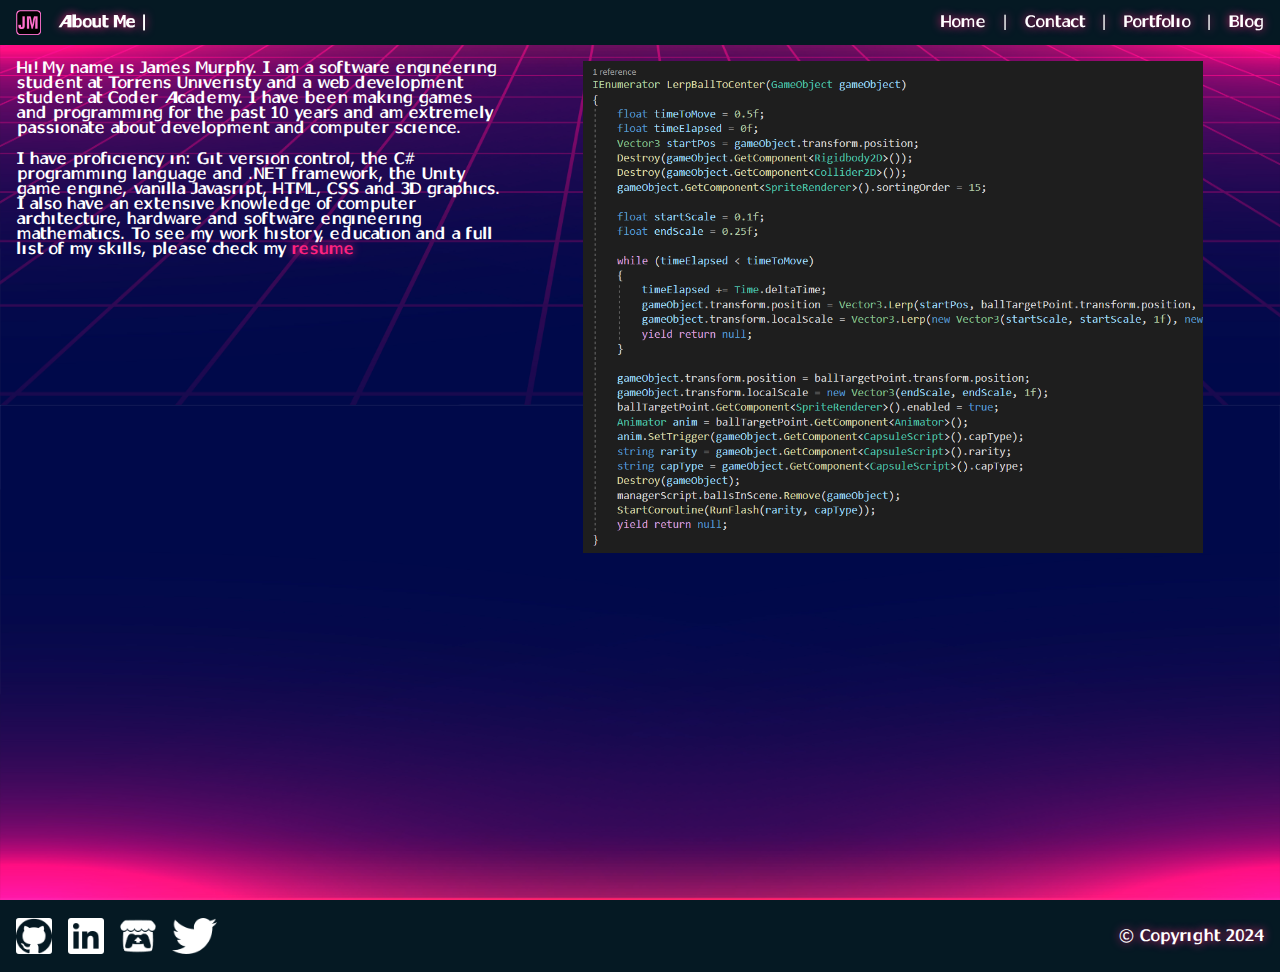
==== commit a33d7537: "Readme updated" ====
--- a/src/aboutme.html
+++ b/src/aboutme.html
@@ -18,7 +18,7 @@
                 <p>|</p>
                 <a href="./portfolio.html">Portfolio</a>
                 <p>|</p>
-                <a href="./blogindex.html">Blog</a>
+                <a href="./blog.html">Blog</a>
             </div>
         </nav>
 
--- a/src/style.css
+++ b/src/style.css
@@ -162,11 +162,14 @@
  {
     display: flex;
     flex-direction: row;
-    margin-top: 3em;
+    margin-top: 5vh;
+    min-height: 40vh;
+    height: auto;
  }
 
  #mainAbout article
  {
+    padding-top: 1em;
     padding-left: 1em;
     flex-basis: 50%;
  }
@@ -219,7 +222,7 @@
     display: flex;
     flex-wrap: wrap;
      height: 80vh;
-     margin-top: 2em;
+     margin-top: 5vh;
      flex: 1;
  }
 
@@ -254,7 +257,7 @@
      display: flex;
      flex-wrap: wrap;
      align-items: flex-start;
-     margin-top: 2em;
+     margin-top: 5vh;
      margin-right: 1em;
      height: 80vh;
  }
@@ -319,12 +322,14 @@
 {
     width: 50%;
     height: 80vh;
+    border: 0.5mm outset #FE2280;
 }
 
 #mainPortfolio p
 {
     flex: 1;
     height: 80vh;
+    padding: 0 1em;
 }
 
 #mainPortfolio h2
@@ -333,14 +338,14 @@
     padding-bottom: 1em;
 }
 
-#mainPortfolio section:nth-of-type(even)
+/*#mainPortfolio section:nth-of-type(even)
 {
     flex-direction: row-reverse;
-}
+}*/
 
 #mainPortfolio h2:first-of-type
 {
-    padding-top: 1em;
+    margin-top: 5vh;
 }
 
  /******************************************** 
@@ -383,15 +388,10 @@
     border-bottom: 0.5mm outset #FE2280;
 }
 
-#mainBlog p:last-of-type
-{
-    border-bottom: none;
-}
-
 #mainBlog img
 {
     width: 100%;
-    height: 30vh;
+    height: auto;
 }
 
 /******************************************** 
@@ -450,46 +450,57 @@
 /******************************************** 
  *           Responsive Layout              *
  ********************************************/
+ 
 /* small mobile layout */
 @media only screen and (max-width: 400px)
 {
-   footer p
-   {
+    footer p
+    {
         display: none;
-   }
-
-   footer
-   {
+    }
+
+    footer
+    {
         justify-content: center;
-   }
-
-   #navlinks p
-   {
+    }
+
+    #navlinks p
+    {
         padding: 0;
-   }
-
-   header h1 
-   {
+    }
+
+    header h1 
+    {
         margin-left: 0;
         font-size: 2em;
         width: 100%;
-   }
-
-   header #subheading
-   {
+    }
+
+    header #subheading
+    {
         display: none;
-   }
-
-   header
-   {
+    }
+
+    header
+    {
         text-align: center;
         height: 10vh;
-   }
+    }
+
+    #mainAbout img
+    {
+        display: none;
+    }
+
+    #mainContact img
+    {
+        display: none;
+    }
 }
 
 /* modern mobile layout */
- @media only screen and (max-width: 500px)
- {
+@media only screen and (max-width: 500px)
+{
     nav h4, nav img
     {
         display: none;
@@ -501,19 +512,61 @@
     }
 }
 
- /* tablet layout */
- @media only screen and (max-width: 900px)
- {
+/* tablet layout */
+@media only screen and (max-width: 900px)
+{
     #mainHome
     {
         flex-direction: column;
     }
 
-
- }
-
- /* desktop layout */
- @media only screen and (min-width: 1000px)
- {
-
- }
+    #mainAbout
+    {
+        flex-direction: column;
+    }
+
+    #mainAbout p
+    {
+        padding-right: 1em;
+    }
+
+    #mainContact #submitbutton
+    {
+        width: 100%;
+    }
+
+    #mainContact form
+    {
+        margin-left: 1em;
+    }
+
+    #mainPortfolio section
+    {
+        flex-direction: column;
+    }
+
+    #mainPortfolio img, #mainPortfolio h2, #mainPortfolio img p
+    {
+        width: 100%;
+        height: auto;
+    }
+
+    #mainBlog h2
+    {
+        width: 100%;
+    }
+}
+
+/* desktop layout */
+@media only screen and (max-width: 1200px)
+{
+    #mainContact
+    {
+        flex-direction: column;
+    }
+
+    #mainContact aside
+    {
+        margin-left: 1em;
+    }
+}
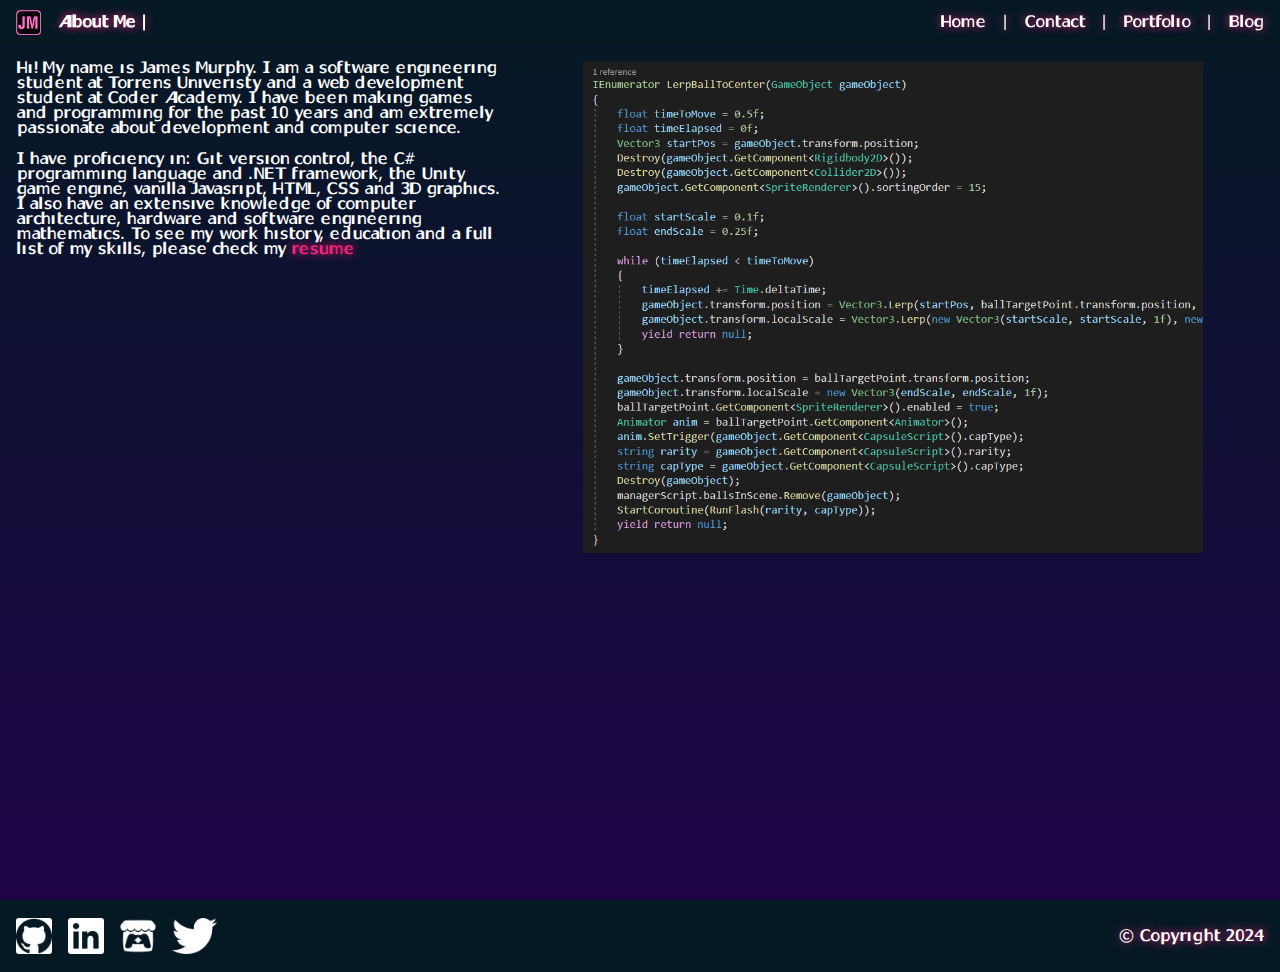
==== commit 777721a2: "readme, styling updated" ====
--- a/src/aboutme.html
+++ b/src/aboutme.html
@@ -23,7 +23,7 @@
         </nav>
 
         <!--Main Component: About Me Page-->
-        <main>
+        <main id="aboutCont">
             <section id="mainAbout">
                 <article>
                     <p>Hi! My name is James Murphy. I am a software engineering student at Torrens Univeristy and a web development student
--- a/src/style.css
+++ b/src/style.css
@@ -22,9 +22,7 @@
 {
     min-height: 100vh;
     height: auto;
-    background-image: url("./images/headerbg.jpg");
-    background-position: 0 45vh;
-    background-size: 100% 100%;
+    background-image: linear-gradient(#051923, #1E0349);
 }
 
 a, h2
@@ -136,6 +134,9 @@
     flex-wrap: wrap;
     width: 100%;
     overflow: hidden;
+    background-image: url("./images/background.jpg");
+    background-position: 0 45vh;
+    background-size: 100% 100%;
  }
 
  #mainHome figure
@@ -158,7 +159,7 @@
  /******************************************** 
   *       Main Component: About Page         *
   ********************************************/
- #mainAbout
+  #mainAbout
  {
     display: flex;
     flex-direction: row;
@@ -450,7 +451,7 @@
 /******************************************** 
  *           Responsive Layout              *
  ********************************************/
- 
+
 /* small mobile layout */
 @media only screen and (max-width: 400px)
 {
